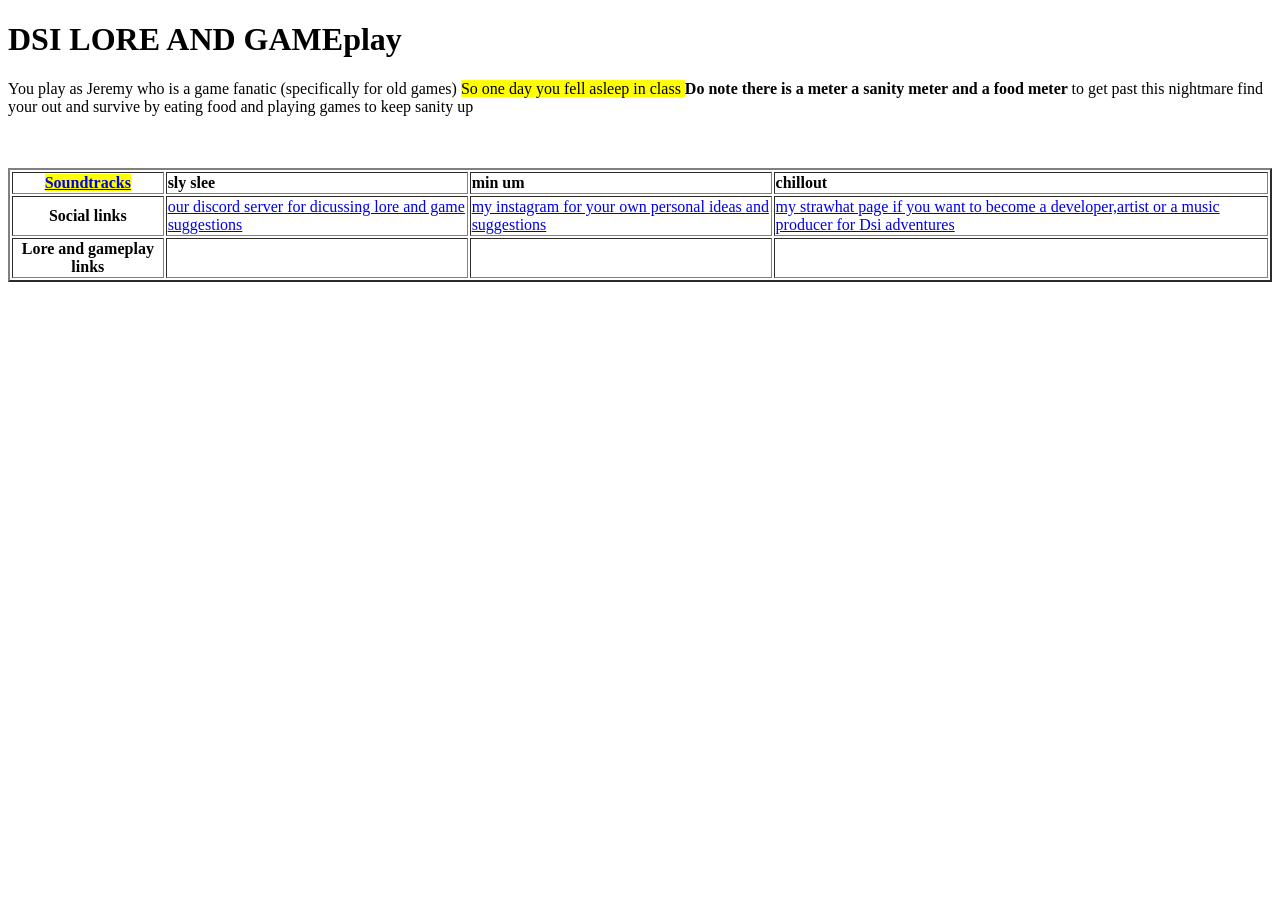
==== index.html @ 80b3b8a9 "Add files via upload" ====
<!DOCTYPE html>	
<html>
<head>
<meta charset="utf-8">
<meta name="viewport" content="width=width-device, initial-scale=1.0">
<meta name="description" content="punching the screen,horror,runner">
<meta name="keywords" content="intense,game,retro">
<title> Dsi-adventures </title>
</head>
<body>
 
  <h1> DSI LORE AND GAMEplay </h1>
<p> You play as Jeremy who is a game fanatic (specifically for old games) <mark> So one day you fell asleep in class </mark> <b>Do note there is a meter a sanity meter and a food meter </b> to get past this nightmare find your out and survive by eating food and playing games to keep sanity up </p>
<br> <br>
<table border="2">
<tr> 
<th>  <mark> <a href="Sound tracks.html" target="_blank"> Soundtracks </a> </mark> </th>
<td>  <b> sly slee </b> </td>
<td> <b> min um </b> </td>
<td> <b> chillout </b> </td>
</tr>
<tr>
<th> Social  links </th>
<td> <a href="https://discord.com/channels/1551287542828236863/1551287543532888116"> our discord server for dicussing lore and game suggestions </a> </td>
<td> <a href="https://www.instagram.com/q.yiiy/"> my instagram for your own personal ideas and suggestions </a> </td>
<td> <a href="https://simplyme.straw.page"> my strawhat page if you want to become a developer,artist or a music producer for Dsi adventures </td>
</tr>
<tr>
<th> Lore and gameplay links </th>
<td>  </td>
<td>  </td>
<td>  </td>
</tr>
</table>
</body>
</html>
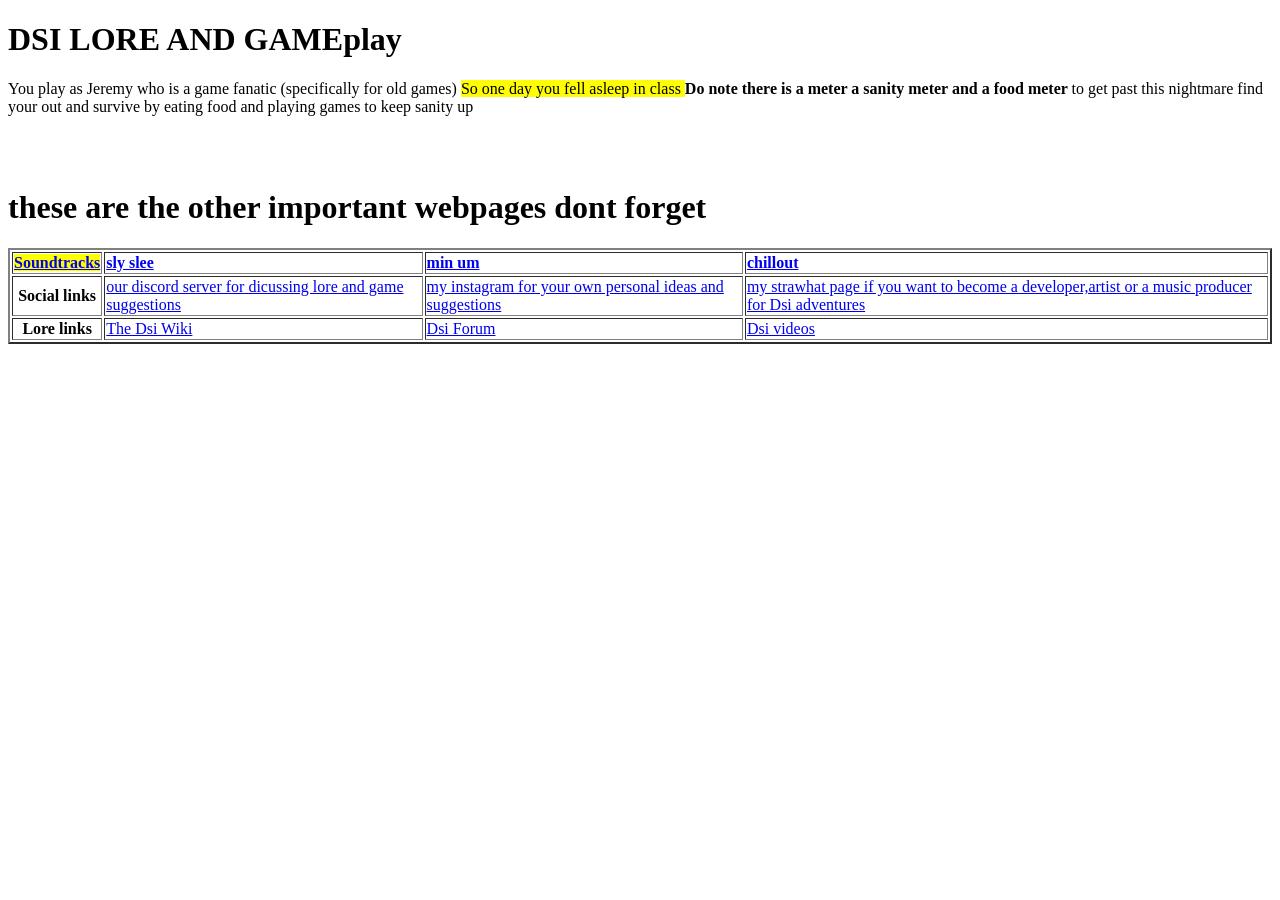
==== commit 393220c4: "Update index.html" ====
--- a/index.html
+++ b/index.html
@@ -14,10 +14,10 @@
 <br> <br>
 <table border="2">
 <tr> 
-<th>  <mark> <a href="Sound tracks.html" target="_blank"> Soundtracks </a> </mark> </th>
-<td>  <b> sly slee </b> </td>
-<td> <b> min um </b> </td>
-<td> <b> chillout </b> </td>
+<th>  <mark> <a href="Sounds.html" target="_blank"> Soundtracks </a> </mark> </th>
+<td>  <b> <a href="Sounds.html" target="_blank">  sly slee </a> </b> </td>
+<td> <b>  <a href="Sounds.html" target="_blank"> min um </a> </b> </td>
+<td> <b> <a href="Sounds.html" target="_blank">  chillout </a> </b> </td>
 </tr>
 <tr>
 <th> Social  links </th>
@@ -26,10 +26,11 @@
 <td> <a href="https://simplyme.straw.page"> my strawhat page if you want to become a developer,artist or a music producer for Dsi adventures </td>
 </tr>
 <tr>
-<th> Lore and gameplay links </th>
-<td>  </td>
-<td>  </td>
-<td>  </td>
+<th> Lore links </th>
+<td><a href="adventureswiki.html"> The Dsi Wiki </a></td>
+<td> <a href="forum.html"> Dsi Forum </a> </td>
+<td> <a href="document for videos.html"> Dsi videos </a></td>
+ <h1> these are the other important webpages dont forget  </h1>
 </tr>
 </table>
 </body>
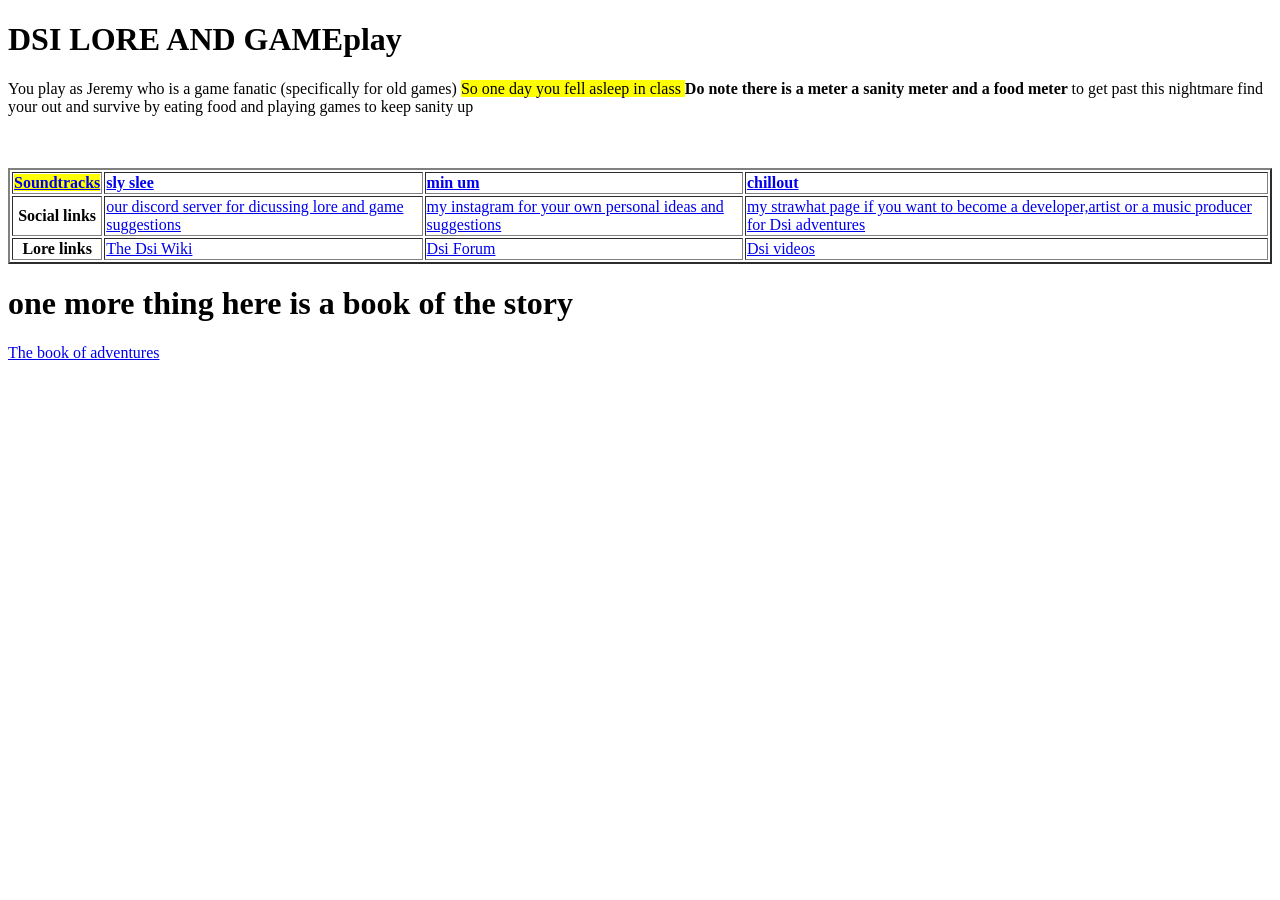
==== commit 96f72f63: "Update index.html" ====
--- a/index.html
+++ b/index.html
@@ -30,9 +30,10 @@
 <td><a href="adventureswiki.html"> The Dsi Wiki </a></td>
 <td> <a href="forum.html"> Dsi Forum </a> </td>
 <td> <a href="document for videos.html"> Dsi videos </a></td>
- <h1> these are the other important webpages dont forget  </h1>
 </tr>
 </table>
+  <h1> one more thing here is a book of the story  </h1> 
+ <a href="book.html" target="_blank"> The book of adventures </a>
 </body>
 </html>
 
